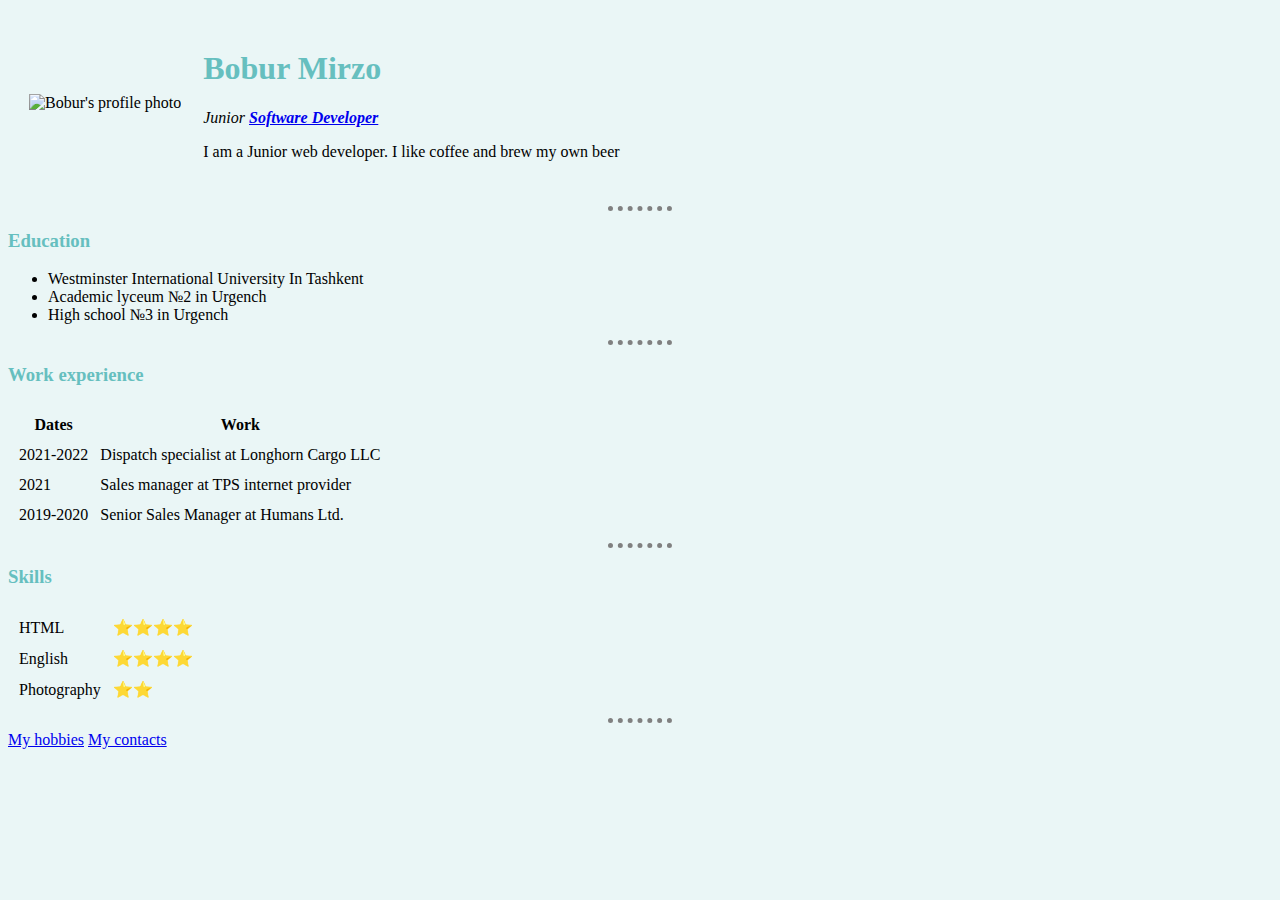
==== index.html @ 5c6e82cf "first commit" ====
<!DOCTYPE html>
<html lang="en" dir="ltr">

<head>
  <meta charset="utf-8">
  <title>🏆Bobur's personal site</title>
  <link rel="stylesheet" href="css/styles.css">
</head>

<body>
  <table cellspacing="20">
    <tr>
      <td>
        <img src="images/Bobur.png" alt="Bobur's profile photo">
      </td>
      <td>
        <h1>Bobur Mirzo</h1>
        <p><em>Junior <strong><a href="https://www.developer.com/">Software Developer</a></strong></em></p>
        <p>I am a Junior web developer. I like coffee and brew my own beer</p>
      </td>
    </tr>
  </table>
  <hr>
  <h3>Education</h3>
  <ul>
    <li>Westminster International University In Tashkent</li>
    <li>Academic lyceum №2 in Urgench</li>
    <li>High school №3 in Urgench</li>
  </ul>
  <hr>
  <h3>Work experience</h3>
  <table cellspacing="10">
    <thead>
      <tr>
        <th>Dates</th>
        <th>Work</th>
      </tr>
    </thead>
    <tbody>
      <tr>
        <td>2021-2022</td>
        <td>Dispatch specialist at Longhorn Cargo LLC</td>
      </tr>
      <tr>
        <td>2021</td>
        <td>Sales manager at TPS internet provider</td>
      </tr>
      <tr>
        <td>2019-2020</td>
        <td>Senior Sales Manager at Humans Ltd.</td>
      </tr>
    </tbody>

  </table>
  <hr>
  <h3>Skills</h3>
  <table cellspacing="10">
    <tr>
      <td>HTML</td>
      <td>⭐⭐⭐⭐</td>
    </tr>
    <tr>
      <td>English</td>
      <td>⭐⭐⭐⭐</td>
    </tr>
    <tr>
      <td>Photography</td>
      <td>⭐⭐</td>
    </tr>
  </table>

  <hr>
  <a href="hobbies.html">My hobbies</a>
  <a href="contacts.html">My contacts</a>
</body>

</html>
---- css/styles.css ----
body {
  background-color: #EAF6F6;
}

hr {
  border-style: none;
  border-top-style: dotted;
  border-color: grey;
  border-width: 5px;
  width: 5%
}

h1 {
  color: #66BFBF;
}

h3 {
  color: #66BFBF;
}
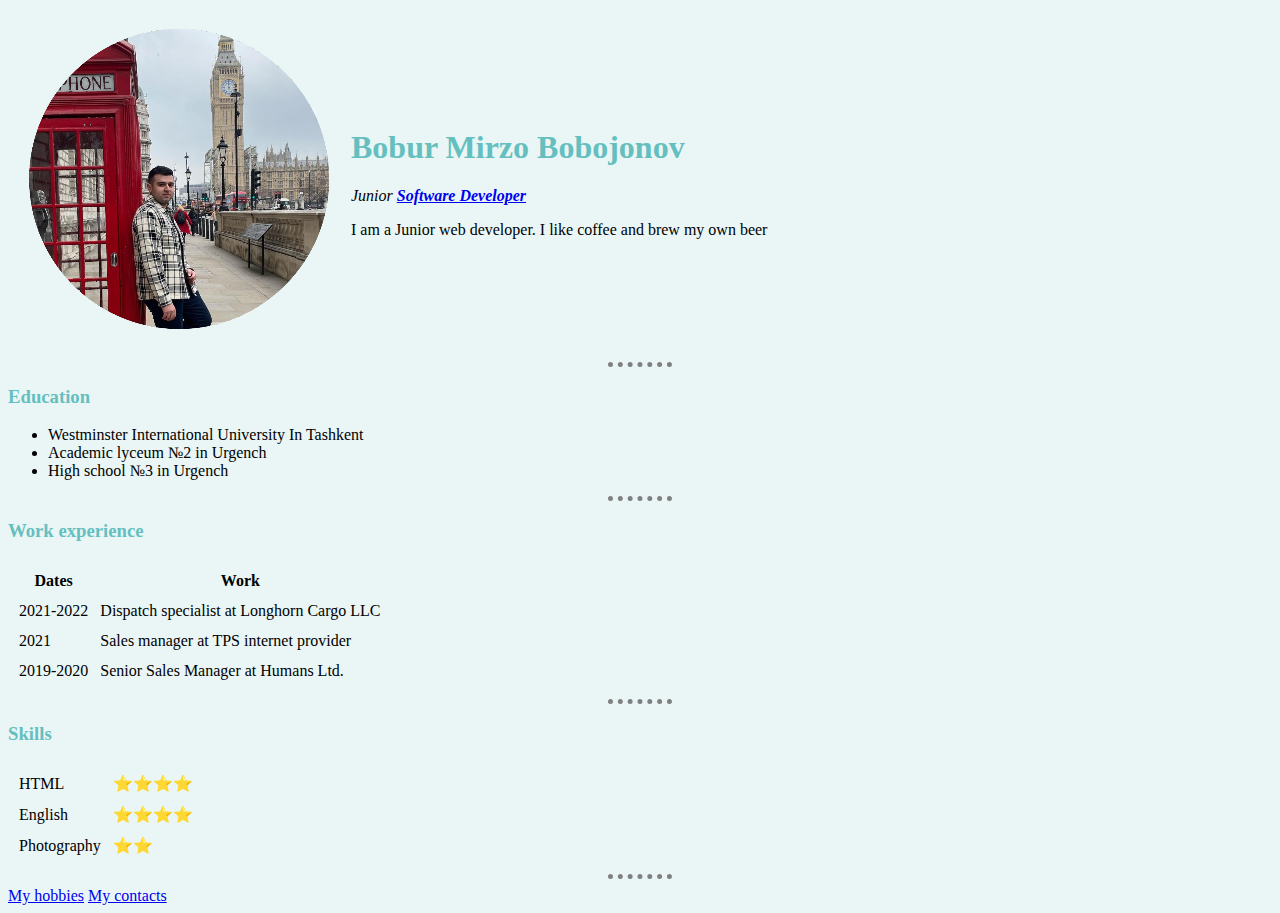
==== commit bcbcd475: "Added surname" ====
--- a/index.html
+++ b/index.html
@@ -11,10 +11,10 @@
   <table cellspacing="20">
     <tr>
       <td>
-        <img src="images/Bobur.png" alt="Bobur's profile photo">
+        <img src="/Images/Bobur.png" alt="Bobur's profile photo">
       </td>
       <td>
-        <h1>Bobur Mirzo</h1>
+        <h1>Bobur Mirzo Bobojonov</h1>
         <p><em>Junior <strong><a href="https://www.developer.com/">Software Developer</a></strong></em></p>
         <p>I am a Junior web developer. I like coffee and brew my own beer</p>
       </td>
